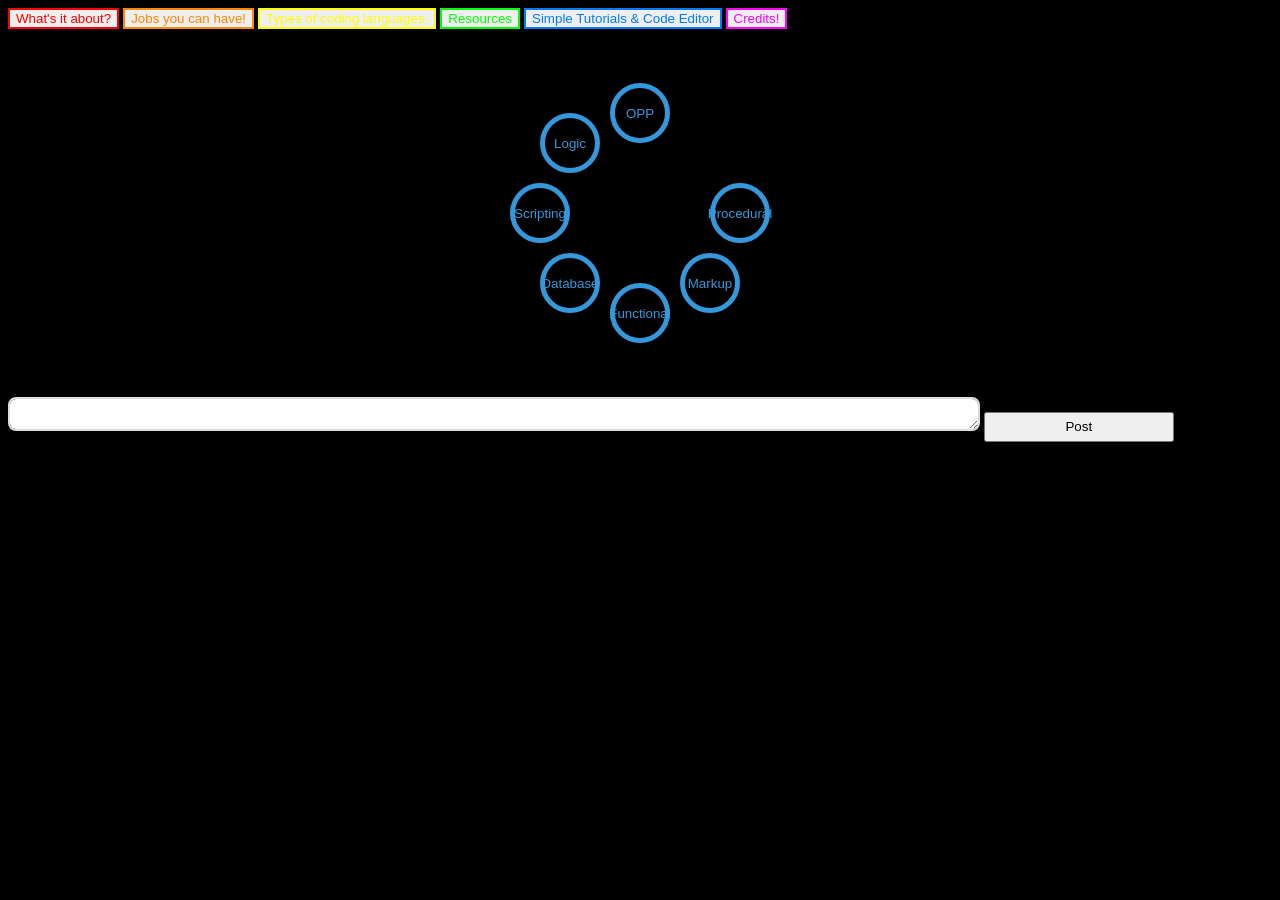
==== typesofcodinglanguages.html @ 0942ee9a "Update typesofcodinglanguages.html" ====
<!DOCTYPE html>
<html>
    <style>
        #O {
            display: none;
        }
        #L {
            display: none;
        }
        #S {
            display: none;
        }
        #D {
            display: none;
        }
        #F {
            display: none;
        }
        #M {
            display: none;
        }
        #P {
            display: none;
        }
        a {
            color: #ffffff
        }
        a:link{
            text-decoration: none;
        }
        body {
            background-color: #000000
        }
        p {
            color: #ffffff
        }

        .ring-container {
            position: relative; /* Acts as the positioning context for child buttons */
            width: 200px;
            height: 200px;
            margin: 50px auto; /* Centers the container on the page */
        }

        .ring-button {
            width: 60px; /* Equal width and height for a perfect circle */
            height: 60px;
            background-color: transparent;
            border: 5px solid #3498db; /* Creates the "ring" effect with a colored border */
            border-radius: 50%; /* Makes the element a circle */
            color: #3498db;
            font-size: flex;
            cursor: pointer;
            position: absolute; /* Positions buttons relative to the container */
            display: flex; /* Helps in centering content */
            justify-content: center;
            align-items: center;
            text-align: center;
            padding: 0; /* Remove default padding */
        }

        .ring-button:nth-child(1) {
            top: 0;
            left: 50%;
            transform: translate(-50%, -50%);
        }

        .ring-button:nth-child(2) {
            top: 50%;
            right: 0;
            transform: translate(50%, -50%);
        }

        .ring-button:nth-child(3) {
            bottom: 0;
            left: 50%;
            transform: translate(-50%, 50%);
        }

        .ring-button:nth-child(4) {
            top: 50%;
            left: 0;
            transform: translate(-50%, -50%);
        }
        .ring-button:nth-child(5) {
            top: 85%;
            right: 15%;
            transform: translate(50%, -50%);
        }

        .ring-button:nth-child(6) {
            bottom: 85%;
            left: 15%;
            transform: translate(-50%, 50%);
        }

        .ring-button:nth-child(7) {
            top: 85%;
            left: 15%;
            transform: translate(-50%, -50%);
        }

        textarea { width: 100%; height: 150px; padding: 10px; border: 2px solid #ddd; border-radius: 8px; font-size: 16px; }
        .display { margin-top: 20px; padding: 15px; background: #f4f4f4; border-radius: 8px; border-left: 5px solid #28a745; white-space: pre-wrap; }
    


    </style>
    <script>
    // JavaScript function to handle the toggling
    function hide1() {
        var x = document.getElementById("O");
            if (x.style.display === "none") {
                x.style.display = "block"; // Show the element
            }   else {
                x.style.display = "none"; // Hide the element
            }
        }
    function hide2() {
        var x = document.getElementById("L");
            if (x.style.display === "none") {
                x.style.display = "block"; // Show the element
            }   else {
                x.style.display = "none"; // Hide the element
            }
        }
    function hide3() {
        var x = document.getElementById("S");
            if (x.style.display === "none") {
                x.style.display = "block"; // Show the element
            }   else {
                x.style.display = "none"; // Hide the element
            }
        }
    function hide4() {
        var x = document.getElementById("D");
            if (x.style.display === "none") {
                x.style.display = "block"; // Show the element
            }   else {
                x.style.display = "none"; // Hide the element
            }
        }
    function hide5() {
        var x = document.getElementById("F");
            if (x.style.display === "none") {
                x.style.display = "block"; // Show the element
            }   else {
                x.style.display = "none"; // Hide the element
            }
        }
    function hide6() {
        var x = document.getElementById("M");
            if (x.style.display === "none") {
                x.style.display = "block"; // Show the element
            }   else {
                x.style.display = "none"; // Hide the element
            }
        }
    function hide7() {
        var x = document.getElementById("P");
            if (x.style.display === "none") {
                x.style.display = "block"; // Show the element
            }   else {
                x.style.display = "none"; // Hide the element
            }
        }



        // const BIN_ID = "69a8a8f9ae596e708f5fbd0b"; // Replace with your Bin ID
        // const MASTER_KEY = "$2a$10$wiZyYhWYB4uTlyWnSke0i.P2uxJz5lUIrJg8joXzkgD7WXTXGdp9O"; // Replace with your Master Key
        // const URL = `https://api.jsonbin.io{BIN_ID}`;

        // const box = document.getElementById('myTextBox');
        // const display = document.getElementById('sharedDisplay');
        // const status = document.getElementById('status');
        // const btn = document.getElementById('btn');

        // // 1. LOAD: Get data from JSONBin when page opens
        // async function loadData() {
        //     try {
        //         const res = await fetch(URL + "/latest", {
        //             headers: { "X-Master-Key": MASTER_KEY }
        //         });
        //         const result = await res.json();
        //         const text = result.record.text;
        //         display.innerText = text || "No messages yet.";
        //         box.value = text;
        //         status.innerText = "Showing latest global data.";
        //     } catch (err) {
        //         status.innerText = "Error loading data.";
        //     }
        // }

        // // 2. SAVE: Update data for everyone
        // async function saveData() {
        //     btn.disabled = true;
        //     status.innerText = "Saving to global server...";
            
        //     try {
        //         await fetch(URL, {
        //             method: 'PUT',
        //             headers: {
        //                 "Content-Type": "application/json",
        //                 "X-Master-Key": MASTER_KEY
        //             },
        //             body: JSON.stringify({ text: box.value })
        //         });
        //         status.innerText = "Saved successfully!";
        //         loadData(); // Refresh the board
        //     } catch (err) {
        //         status.innerText = "Save failed.";
        //     } finally {
        //         btn.disabled = false;
        //     }
        // }

        // window.onload = loadData;
    </script>
    <head>
        <title>Credits!</title>
        <link href="https://fonts.googleapis.com/css2?family=Roboto+Mono:ital,wght@0,100..700;1,100..700&display=swap" rel="stylesheet">
        <link rel="stylesheet" href="styles.css">

    <head>
    

       <header>
        <button style="border: 2px solid #ff0000; color: #ff0000;" class="navagation-buttons" onclick="window.location.href = 'index.html'">What's it about?</button>
        <button style="border: 2px solid #ff8800; color: #ff8800;" class="navagation-buttons" onclick="window.location.href = 'jobsyoucanhave.html'">Jobs you can have!</button>
        <button style="border: 2px solid #ffff00; color: #ffff00;" class="navagation-buttons" onclick="window.location.href = 'typesofcodinglanguages.html'">Types of coding languages.</button>
        <button style="border: 2px solid #00ff00; color: #00ff00;" class="navagation-buttons" onclick="window.location.href = 'reasources.html'">Resources</button>
        <button style="border: 2px solid #007bffff; color: #007bffff" class="navagation-buttons" onclick="window.location.href = 'bettertutorials.html'">Simple Tutorials & Code Editor</button>
        <button style="border: 2px solid #ff00ff; color: #ff00ff" class="navagation-buttons" onclick="window.location.href = 'credits.html'">Credits!</button>
        <p>
               
            <br>
        </p>
    </header>
    <body style="background-color: #000000">
        <div class="ring-container">
            <button onclick="hide1()" class="ring-button">OPP</button>
            <button onclick="hide7()" class="ring-button">Procedural</button>
            <button onclick="hide5()" class="ring-button">Functional</button>
            <button onclick="hide3()" class="ring-button">Scripting</button>
            <button onclick="hide6()" class="ring-button">Markup</button>
            <button onclick="hide2()" class="ring-button">Logic</button>
            <button onclick="hide4()" class="ring-button">Database</button>
        </div>
        <div id="O">
            <p>
                Object-Oriented (OOP) | Organizes code around objects that contain both data and methods, promoting code reusability and modularity. | Java, C++, Python, C# | Enterprise applications, Android development, game development, high-performance software.
            </p>
        </div>
        <div id="L">
            <p>
                Logic	Expresses facts and rules based on mathematical logic to solve problems.	Prolog, Datalog	Artificial intelligence and expert systems.
                
            </p>
        </div>
        <div id="S">
            <p>
                Scripting | Interpreted languages often used for automating tasks, managing dynamic web content, and developing lightweight applications. | JavaScript, Python, Ruby, PHP | Web development (front-end and back-end), automation, and data analysis.
            
            </p>
        </div>
        <div id="D">
            <p>
                Database | Specifically designed for managing and manipulating data in relational databases. | SQL | Database management, creating reports, and data retrieval.

            </p>
        </div>
        <div id="F">
            <p>
                Functional | Treats computation as the evaluation of mathematical functions, avoiding mutable data and changing state. | Haskell, Lisp, Scala, F# | Data science, AI, and systems requiring complex data transformations.
            <br>
            </p>
        </div>
        <div id="M">
            <p>
                Markup / Web Display	Used to annotate text with metadata for formatting and presenting content, primarily on the web.	HTML, XML, CSS	Creating and designing web pages and web documents.
            
            </p>
        </div>
        <div id="P">
            <p>
                Procedural | Follows a sequence of step-by-step commands or procedures to change a program's state.	| C, Pascal, BASIC, Fortran	| System programming, embedded systems, scientific and engineering applications.
            
            </p>
        </div>
            Database	Specifically designed for managing and manipulating data in relational databases.	SQL	Database management, creating reports, and data retrieval.

        </p>

<!--         
        <textarea id="myTextBox" placeholder="Type a message for the world..."></textarea>
    <button id="btn" onclick="saveData()">Save for All Users</button>

    <h3>Current Global Message:</h3>
    <div id="status">Loading...</div>
    <div id="sharedDisplay" class="display"></div>
    </body> -->
    <form method="POST" action="update.php">
        <textarea style="width: 75%; height: 10px; left-align: center;" name="question" rows="5" cols="30"></textarea>
        <button style="width: 15%; height: 30px; margin: 0 auto;" onclick="alert('This can be viewed by everyone.')" type="submit">Post</button>
    </form>

    <div id="content-area">
        <?php
        $file_content = file_get_contents('questions.txt');
        echo $file_content;
        ?>
    </div>

    
    <div id="content">Loading text...</div>
        <script>
          fetch('questions.txt')
            .then(response => response.text())
            .then(data => {
              document.getElementById('content').innerText = data;
            })
            .catch(error => console.error('Error loading file:', error));
        </script>

    </body>
</html>
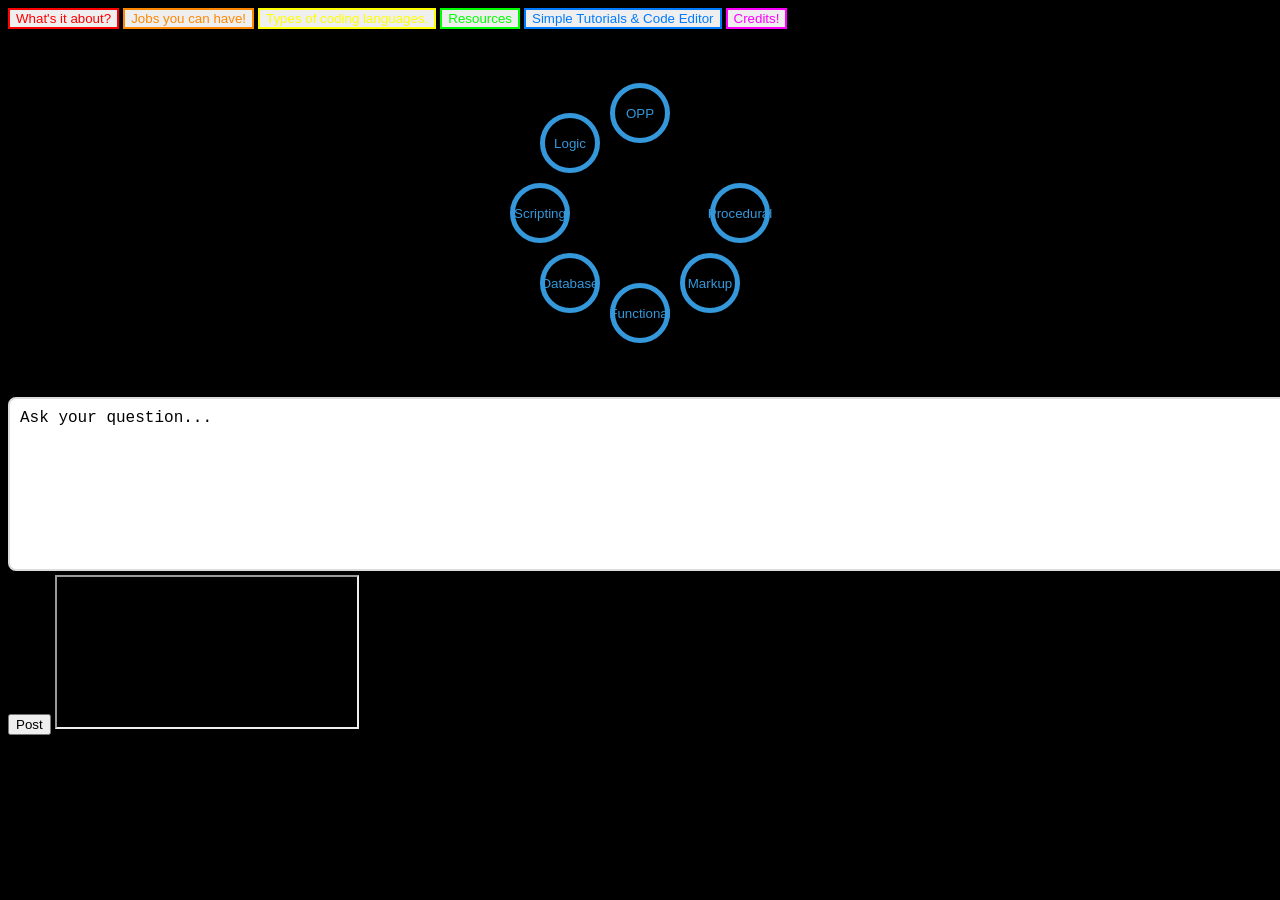
==== commit a3b787c3: "Update typesofcodinglanguages.html" ====
--- a/typesofcodinglanguages.html
+++ b/typesofcodinglanguages.html
@@ -300,28 +300,46 @@
     <div id="status">Loading...</div>
     <div id="sharedDisplay" class="display"></div>
     </body> -->
-    <form method="POST" action="update.php">
-        <textarea style="width: 75%; height: 10px; left-align: center;" name="question" rows="5" cols="30"></textarea>
-        <button style="width: 15%; height: 30px; margin: 0 auto;" onclick="alert('This can be viewed by everyone.')" type="submit">Post</button>
-    </form>
-
-    <div id="content-area">
-        <?php
-        $file_content = file_get_contents('questions.txt');
-        echo $file_content;
-        ?>
-    </div>
-
+    <textarea id="myContent" rows="10" cols="50">Ask your question...</textarea><br>
+    <button onclick="saveToGitHub()">Post</button>
+
+    <script>
+        async function saveToGitHub() {
+            const token = "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";
+            const repo = "KTnowCodes/Software-Engineering";
+            const path = "questions.txt"; // The file in your repo
+            const message = "Update from web interface";
+            const content = document.getElementById('myContent').value;
+
+            // 1. Get the "SHA" of the existing file (GitHub requires this to update)
+            const getUrl = `https://api.github.com{repo}/contents/${path}`;
+            const res = await fetch(getUrl, {
+                headers: { "Authorization": `token ${token}` }
+            });
+            const data = await res.json();
+            const sha = data.sha;
+
+            // 2. Push the new content
+            const putRes = await fetch(getUrl, {
+                method: "PUT",
+                headers: {
+                    "Authorization": `token ${token}`,
+                    "Content-Type": "application/json"
+                },
+                body: JSON.stringify({
+                    message: message,
+                    content: btoa(content), // GitHub requires Base64 encoding
+                    sha: sha
+                })
+            });
+
+            if (putRes.ok) alert("Saved to GitHub!");
+            else alert("Error saving file.");
+        }
+    </script>
     
-    <div id="content">Loading text...</div>
-        <script>
-          fetch('questions.txt')
-            .then(response => response.text())
-            .then(data => {
-              document.getElementById('content').innerText = data;
-            })
-            .catch(error => console.error('Error loading file:', error));
-        </script>
+    
+    <iframe src="https://github.com/KTnowCodes/Software-Engineering"></iframe>
 
     </body>
 </html>
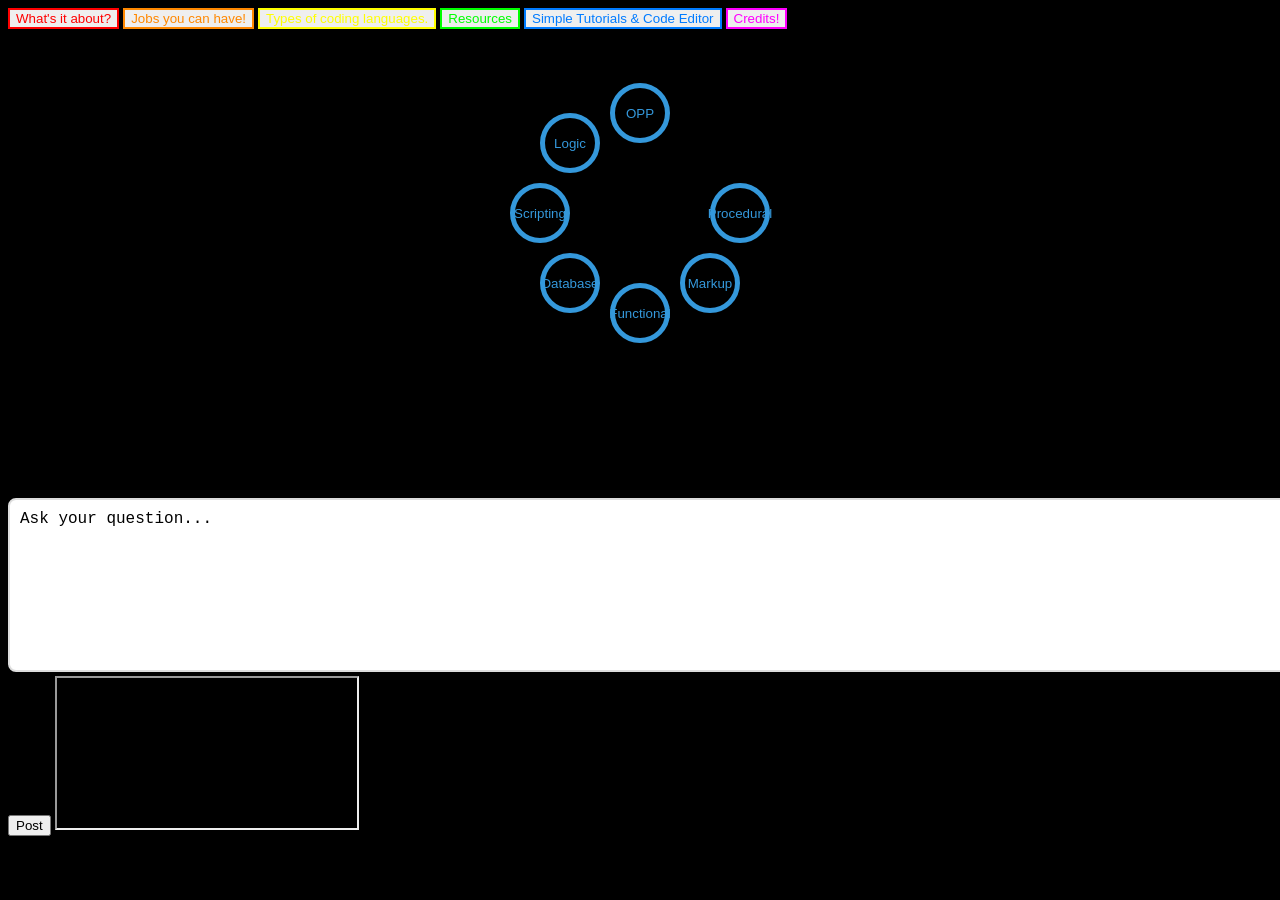
==== commit f5606d0a: "Update typesofcodinglanguages.html" ====
--- a/typesofcodinglanguages.html
+++ b/typesofcodinglanguages.html
@@ -248,47 +248,110 @@
             <button onclick="hide4()" class="ring-button">Database</button>
         </div>
         <div id="O">
-            <p>
-                Object-Oriented (OOP) | Organizes code around objects that contain both data and methods, promoting code reusability and modularity. | Java, C++, Python, C# | Enterprise applications, Android development, game development, high-performance software.
+            <p >
+                <strong style="font-size: 40px">Object-Oriented (OOP) </strong>
+                <br>
+                <br>
+                Organizes code around objects that contain both data and methods, promoting code reusability and modularity. 
+                <br>
+                <br>
+                Java, C++, Python, C# 
+                <br>
+                <br>
+                Enterprise applications, Android development, game development, high-performance software.
             </p>
         </div>
         <div id="L">
             <p>
-                Logic	Expresses facts and rules based on mathematical logic to solve problems.	Prolog, Datalog	Artificial intelligence and expert systems.
+                <strong style="font-size: 40px">Logic</strong>	
+                <br>
+                <br>
+                Expresses facts and rules based on mathematical logic to solve problems.	
+                <br>
+                <br>
+                Prolog, Datalog	Artificial intelligence and expert systems.
                 
             </p>
         </div>
         <div id="S">
             <p>
-                Scripting | Interpreted languages often used for automating tasks, managing dynamic web content, and developing lightweight applications. | JavaScript, Python, Ruby, PHP | Web development (front-end and back-end), automation, and data analysis.
+                <strong style="font-size: 40px">Scripting</strong>  
+                <br>
+                <br>
+                Interpreted languages often used for automating tasks, managing dynamic web content, and developing lightweight applications.  
+                <br>
+                <br>
+                JavaScript, Python, Ruby, PHP 
+                <br>
+                <br>
+                Web development (front-end and back-end), automation, and data analysis.
             
             </p>
         </div>
         <div id="D">
             <p>
-                Database | Specifically designed for managing and manipulating data in relational databases. | SQL | Database management, creating reports, and data retrieval.
+                <strong style="font-size: 40px">Database</strong>  
+                <br>
+                <br>
+                Specifically designed for managing and manipulating data in relational databases.  
+                <br>
+                <br>
+                SQL 
+                <br>
+                <br>
+                Database management, creating reports, and data retrieval.
 
             </p>
         </div>
         <div id="F">
             <p>
-                Functional | Treats computation as the evaluation of mathematical functions, avoiding mutable data and changing state. | Haskell, Lisp, Scala, F# | Data science, AI, and systems requiring complex data transformations.
+                <strong style="font-size: 40px">Functional</strong>  
+                <br>
+                <br>
+                Treats computation as the evaluation of mathematical functions, avoiding mutable data and changing state. 
+                <br>
+                <br>
+                Haskell, Lisp, Scala, F# 
+                <br>
+                <br>
+                Data science, AI, and systems requiring complex data transformations.
             <br>
             </p>
         </div>
         <div id="M">
             <p>
-                Markup / Web Display	Used to annotate text with metadata for formatting and presenting content, primarily on the web.	HTML, XML, CSS	Creating and designing web pages and web documents.
+                <strong style="font-size: 40px">Markup / Web Display</strong>	
+                <br>
+                <br>
+                Used to annotate text with metadata for formatting and presenting content, primarily on the web.	
+                <br>
+                <br>HTML, XML, CSS	
+                <br>
+                <br>Creating and designing web pages and web documents.
             
             </p>
         </div>
         <div id="P">
             <p>
-                Procedural | Follows a sequence of step-by-step commands or procedures to change a program's state.	| C, Pascal, BASIC, Fortran	| System programming, embedded systems, scientific and engineering applications.
+                <strong style="font-size: 40px">Procedural</strong>
+                <br>
+                <br>
+                Follows a sequence of step-by-step commands or procedures to change a program's state.	
+                <br>
+                <br>C, Pascal, BASIC, Fortran	
+                <br>
+                <br>
+                System programming, embedded systems, scientific and engineering applications.
             
             </p>
         </div>
-            Database	Specifically designed for managing and manipulating data in relational databases.	SQL	Database management, creating reports, and data retrieval.
+            <strong style="font-size: 40px">Database</strong>
+            <br>
+            <br>
+            Specifically designed for managing and manipulating data in relational databases.	
+            <br>
+            <br>
+            SQL	Database management, creating reports, and data retrieval.
 
         </p>
 
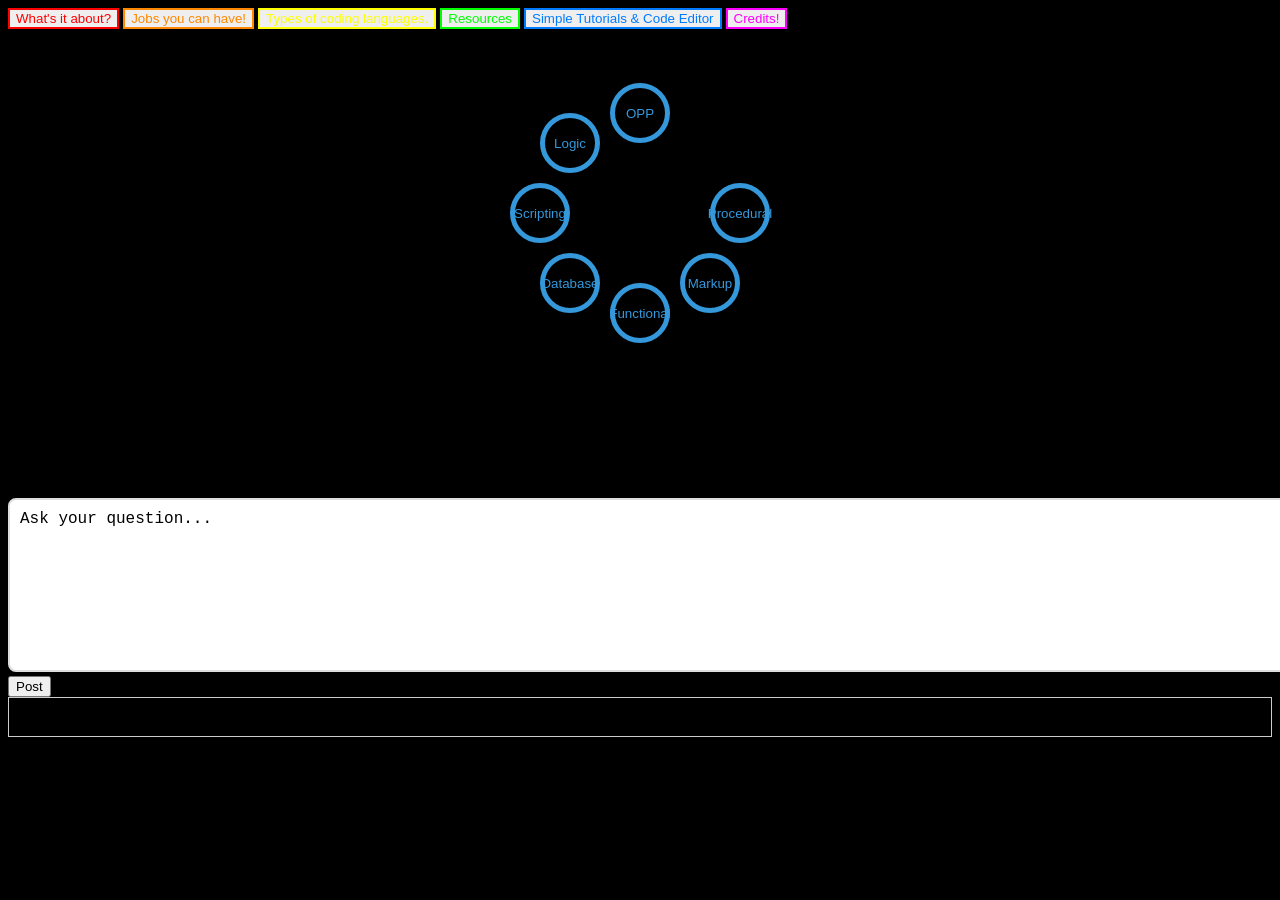
==== commit d173217a: "Update typesofcodinglanguages.html" ====
--- a/typesofcodinglanguages.html
+++ b/typesofcodinglanguages.html
@@ -402,7 +402,27 @@
     </script>
     
     
-    <iframe src="https://github.com/KTnowCodes/Software-Engineering"></iframe>
+    <div id="content-box" style="border:1px solid #ccc; padding:10px;">
+      Loading content...
+    </div>
+    
+    <script>
+
+      const rawUrl = 'https://raw.githubusercontent.com';
+    
+      fetch(rawUrl)
+        .then(response => {
+          if (!response.ok) throw new Error('Network response was not ok');
+          return response.text();
+        })
+        .then(data => {
+          document.getElementById('content-box').innerText = data;
+        })
+        .catch(error => {
+          document.getElementById('content-box').innerText = 'Failed to load content.';
+          console.error('Error:', error);
+        });
+    </script>
 
     </body>
 </html>
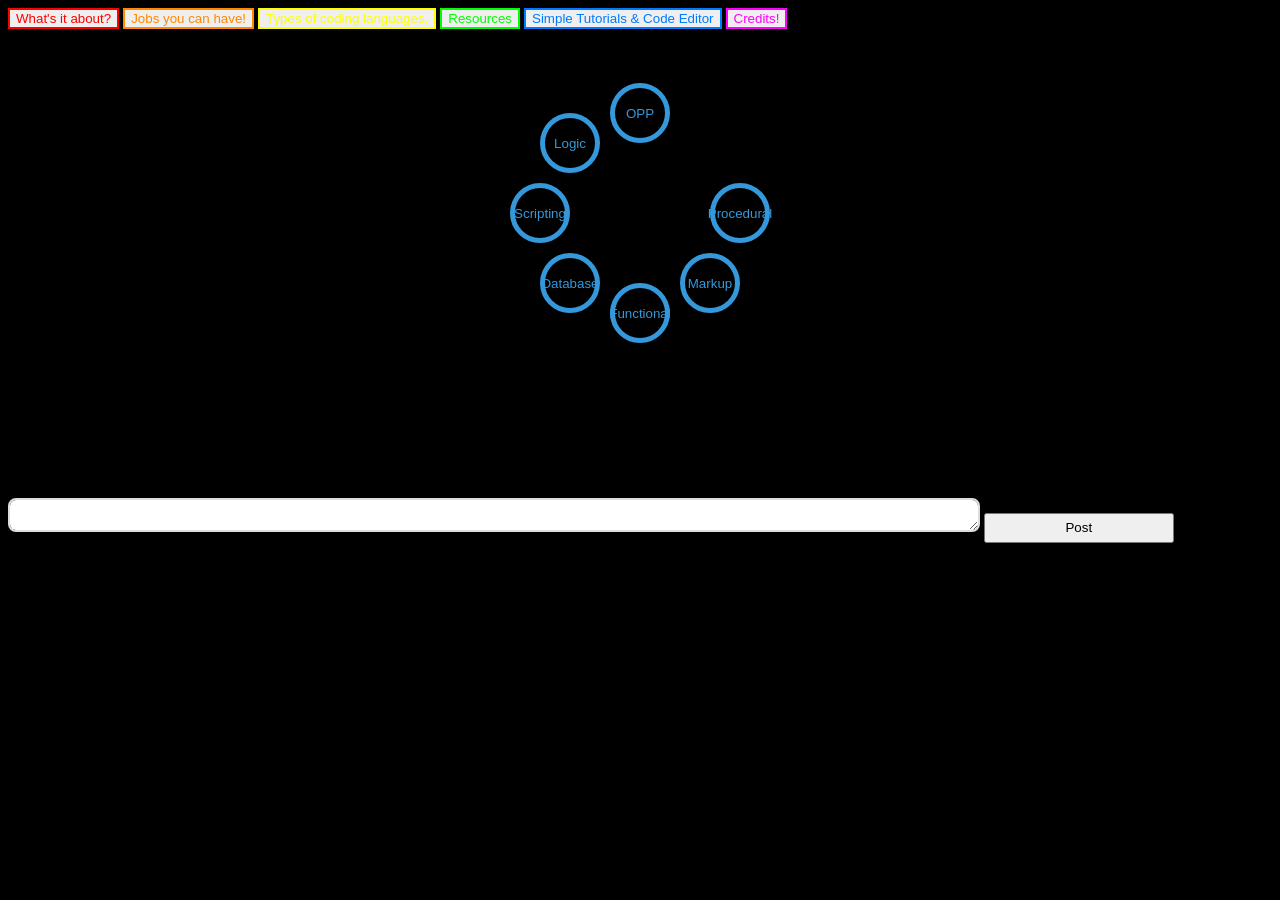
==== commit 4d7df8bd: "Update typesofcodinglanguages.html" ====
--- a/typesofcodinglanguages.html
+++ b/typesofcodinglanguages.html
@@ -108,7 +108,26 @@
     </style>
     <script>
     // JavaScript function to handle the toggling
+    function hideall() {
+        var x = document.getElementById("O");
+        var y = document.getElementById("L");
+        var z = document.getElementById("S");
+        var a = document.getElementById("D");
+        var b = document.getElementById("F");
+        var c = document.getElementById("M");
+        var d = document.getElementById("P");
+        x.style.display = "none";
+        y.style.display = "none";
+        z.style.display = "none";
+        a.style.display = "none";
+        b.style.display = "none";
+        c.style.display = "none";
+        d.style.display = "none";
+
+
+    }
     function hide1() {
+        hideall();
         var x = document.getElementById("O");
             if (x.style.display === "none") {
                 x.style.display = "block"; // Show the element
@@ -117,6 +136,7 @@
             }
         }
     function hide2() {
+        hideall();
         var x = document.getElementById("L");
             if (x.style.display === "none") {
                 x.style.display = "block"; // Show the element
@@ -125,6 +145,7 @@
             }
         }
     function hide3() {
+        hideall();
         var x = document.getElementById("S");
             if (x.style.display === "none") {
                 x.style.display = "block"; // Show the element
@@ -133,6 +154,7 @@
             }
         }
     function hide4() {
+        hideall();
         var x = document.getElementById("D");
             if (x.style.display === "none") {
                 x.style.display = "block"; // Show the element
@@ -141,6 +163,7 @@
             }
         }
     function hide5() {
+        hideall();
         var x = document.getElementById("F");
             if (x.style.display === "none") {
                 x.style.display = "block"; // Show the element
@@ -149,6 +172,7 @@
             }
         }
     function hide6() {
+        hideall();
         var x = document.getElementById("M");
             if (x.style.display === "none") {
                 x.style.display = "block"; // Show the element
@@ -157,6 +181,7 @@
             }
         }
     function hide7() {
+        hideall();
         var x = document.getElementById("P");
             if (x.style.display === "none") {
                 x.style.display = "block"; // Show the element
@@ -222,7 +247,7 @@
         <link href="https://fonts.googleapis.com/css2?family=Roboto+Mono:ital,wght@0,100..700;1,100..700&display=swap" rel="stylesheet">
         <link rel="stylesheet" href="styles.css">
 
-    <head>
+    </head>
     
 
        <header>
@@ -361,68 +386,18 @@
 
     <h3>Current Global Message:</h3>
     <div id="status">Loading...</div>
-    <div id="sharedDisplay" class="display"></div>
-    </body> -->
-    <textarea id="myContent" rows="10" cols="50">Ask your question...</textarea><br>
-    <button onclick="saveToGitHub()">Post</button>
-
-    <script>
-        async function saveToGitHub() {
-            const token = "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";
-            const repo = "KTnowCodes/Software-Engineering";
-            const path = "questions.txt"; // The file in your repo
-            const message = "Update from web interface";
-            const content = document.getElementById('myContent').value;
-
-            // 1. Get the "SHA" of the existing file (GitHub requires this to update)
-            const getUrl = `https://api.github.com{repo}/contents/${path}`;
-            const res = await fetch(getUrl, {
-                headers: { "Authorization": `token ${token}` }
-            });
-            const data = await res.json();
-            const sha = data.sha;
-
-            // 2. Push the new content
-            const putRes = await fetch(getUrl, {
-                method: "PUT",
-                headers: {
-                    "Authorization": `token ${token}`,
-                    "Content-Type": "application/json"
-                },
-                body: JSON.stringify({
-                    message: message,
-                    content: btoa(content), // GitHub requires Base64 encoding
-                    sha: sha
-                })
-            });
-
-            if (putRes.ok) alert("Saved to GitHub!");
-            else alert("Error saving file.");
-        }
-    </script>
-    
-    
-    <div id="content-box" style="border:1px solid #ccc; padding:10px;">
-      Loading content...
+    <div id="sharedDisplay" class="display"></div>-->
+
+    <form method="POST" action="update.php">
+        <textarea style="width: 75%; height: 10px; left-align: center;" name="question" rows="5" cols="30"></textarea>
+        <button style="width: 15%; height: 30px; margin: 0 auto;" onclick="alert('This can be viewed by everyone.')" type="submit">Post</button>
+    </form>
+
+    <div id="content-area">
+        <?php
+        $file_content = file_get_contents('questions.txt');
+        echo $file_content;
+        ?>
     </div>
-    
-    <script>
-
-      const rawUrl = 'https://raw.githubusercontent.com';
-    
-      fetch(rawUrl)
-        .then(response => {
-          if (!response.ok) throw new Error('Network response was not ok');
-          return response.text();
-        })
-        .then(data => {
-          document.getElementById('content-box').innerText = data;
-        })
-        .catch(error => {
-          document.getElementById('content-box').innerText = 'Failed to load content.';
-          console.error('Error:', error);
-        });
-    </script>
-
     </body>
 </html>
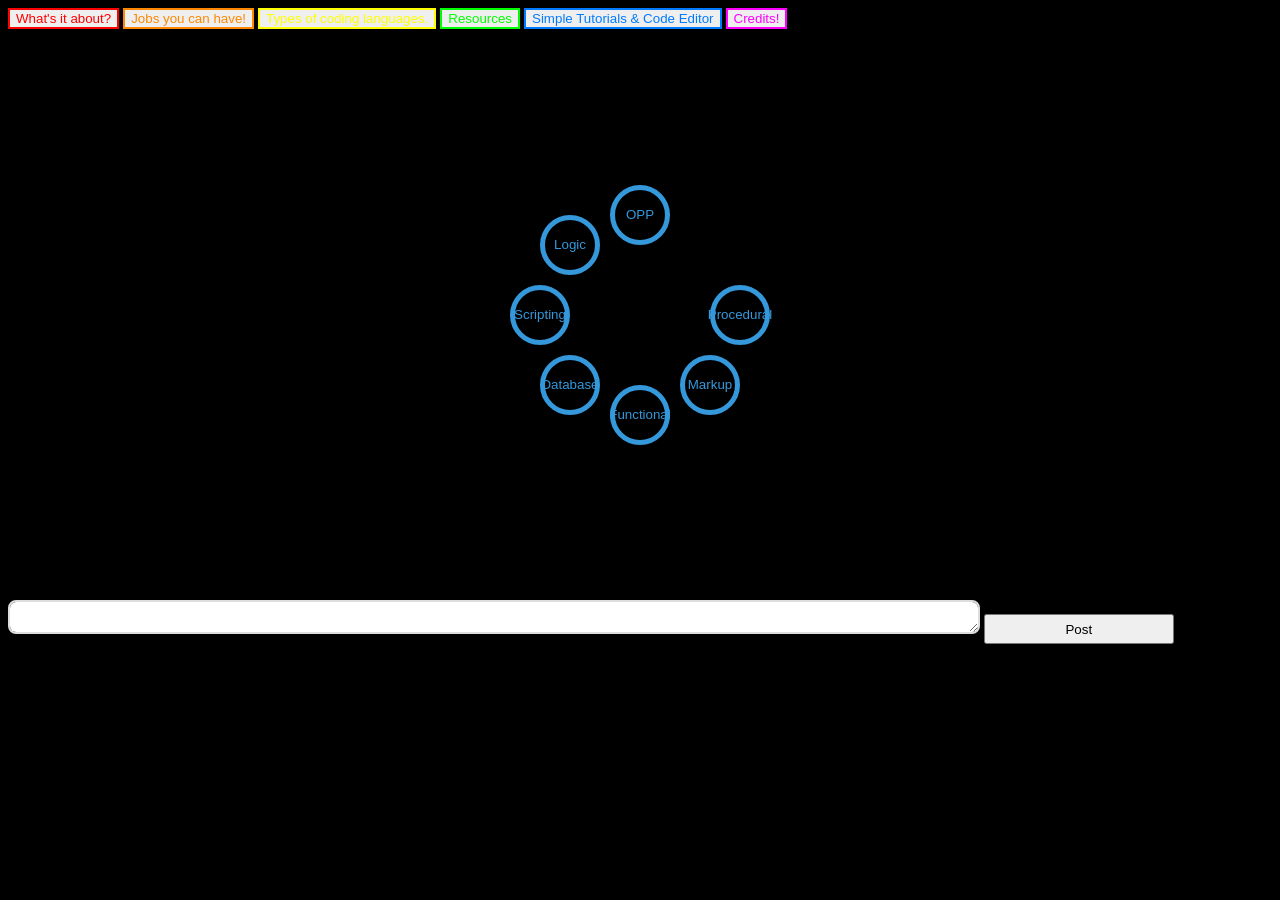
==== commit 9dcdbd14: "Update typesofcodinglanguages.html" ====
--- a/typesofcodinglanguages.html
+++ b/typesofcodinglanguages.html
@@ -243,7 +243,7 @@
         // window.onload = loadData;
     </script>
     <head>
-        <title>Credits!</title>
+        <title>Types of Coding Languages!</title>
         <link href="https://fonts.googleapis.com/css2?family=Roboto+Mono:ital,wght@0,100..700;1,100..700&display=swap" rel="stylesheet">
         <link rel="stylesheet" href="styles.css">
 
@@ -263,6 +263,8 @@
         </p>
     </header>
     <body style="background-color: #000000">
+        <h1>Types of Coding languages</h1>
+        <h3>Click on buttons to explore!</h3>
         <div class="ring-container">
             <button onclick="hide1()" class="ring-button">OPP</button>
             <button onclick="hide7()" class="ring-button">Procedural</button>
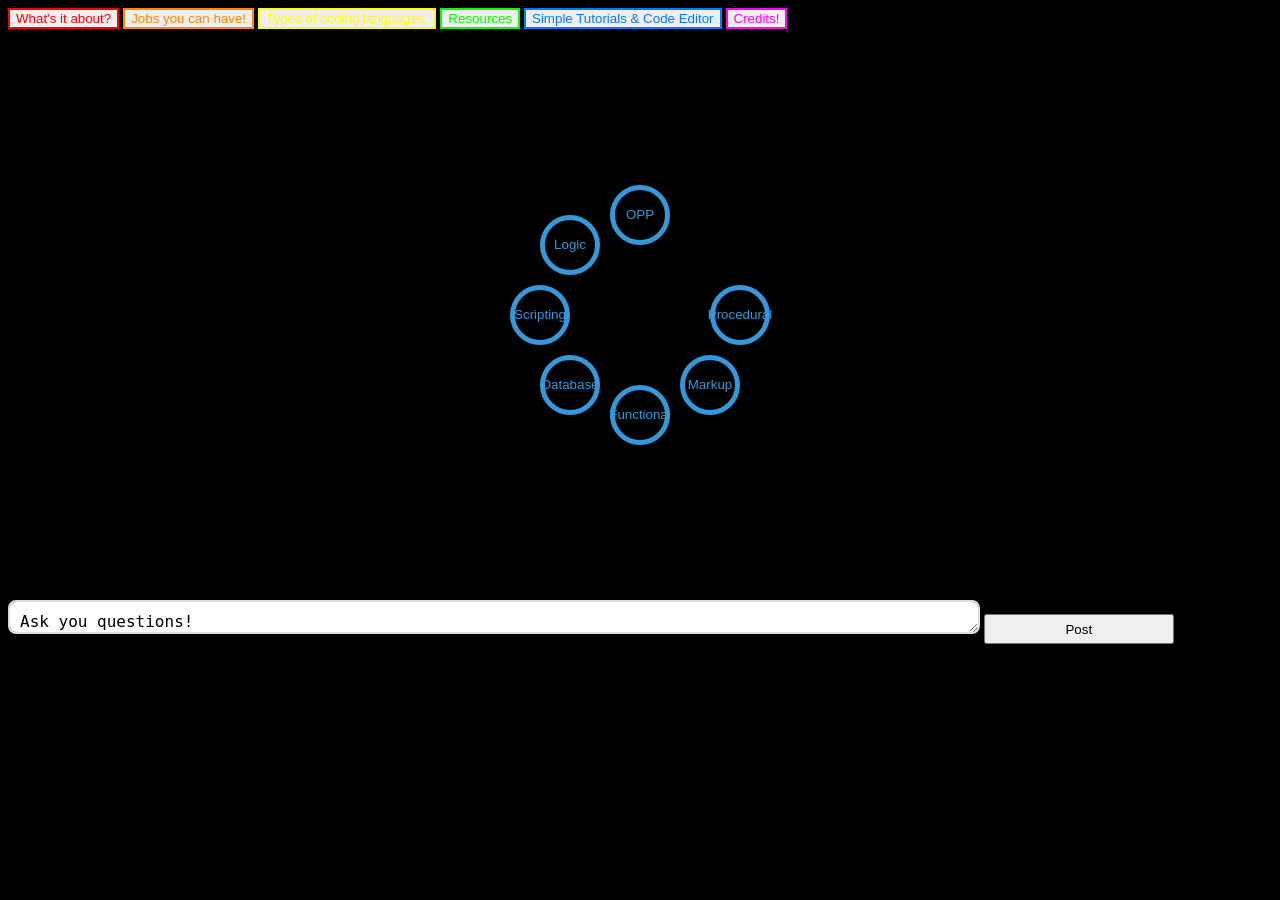
==== commit 7b74c048: "Update typesofcodinglanguages.html" ====
--- a/typesofcodinglanguages.html
+++ b/typesofcodinglanguages.html
@@ -391,8 +391,8 @@
     <div id="sharedDisplay" class="display"></div>-->
 
     <form method="POST" action="update.php">
-        <textarea style="width: 75%; height: 10px; left-align: center;" name="question" rows="5" cols="30"></textarea>
-        <button style="width: 15%; height: 30px; margin: 0 auto;" onclick="alert('This can be viewed by everyone.')" type="submit">Post</button>
+        <textarea style="width: 75%; height: 10px; left-align: center;" name="question" rows="5" cols="30">Ask you questions!</textarea>
+        <button style="width: 15%; height: 30px; margin: 0 auto;" onclick="alert('Sorry, there are bugs. Working on it...')">Post</button>
     </form>
 
     <div id="content-area">
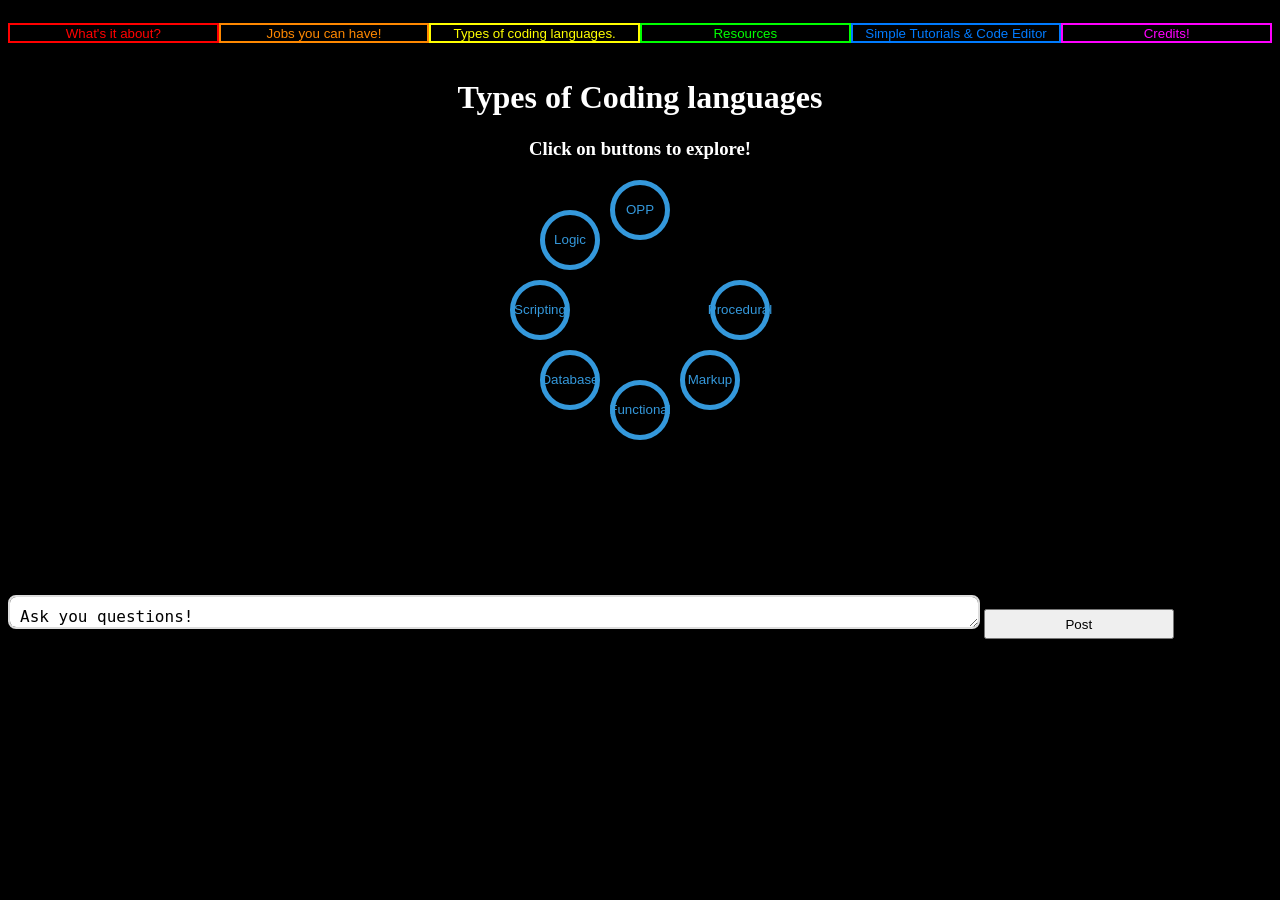
==== commit 1f7c41b2: "Update typesofcodinglanguages.html" ====
--- a/typesofcodinglanguages.html
+++ b/typesofcodinglanguages.html
@@ -263,7 +263,7 @@
         </p>
     </header>
     <body style="background-color: #000000">
-        <h1>Types of Coding languages</h1>
+        <h1 style="color: #ffffff;">Types of Coding languages</h1>
         <h3>Click on buttons to explore!</h3>
         <div class="ring-container">
             <button onclick="hide1()" class="ring-button">OPP</button>
--- a/styles.css
+++ b/styles.css
@@ -0,0 +1,38 @@
+.navagation-buttons {
+    background-color: #000000;
+    border: 2px solid #ff0000;
+    color: #ff0000;
+    width: 248px;
+    height: 20px;
+    cursor: "pointer";
+    transition: transform 0.3s ease;
+    }    
+.navagation-buttons:hover {
+    transform: scale(1.1);
+        }
+header {
+    background-color: black; 
+    height: 50px;  
+    width: flex; 
+    display: flex; 
+    align-items: center; 
+    justify-content: space-between; 
+    font-size: flex; 
+    position: sticky; 
+    z-index: 100; 
+    top: 0;
+    }
+p {
+    color: #ffffff;
+    font-family: "Roboto Mono";
+    text-align: center;
+   }
+h1 {
+    font-family: "Roboto Mono";
+    text-align: center;
+   }
+h3 {
+    font-family: "Roboto Mono";
+    text-align: center;
+    color: #ffffff;
+   }
